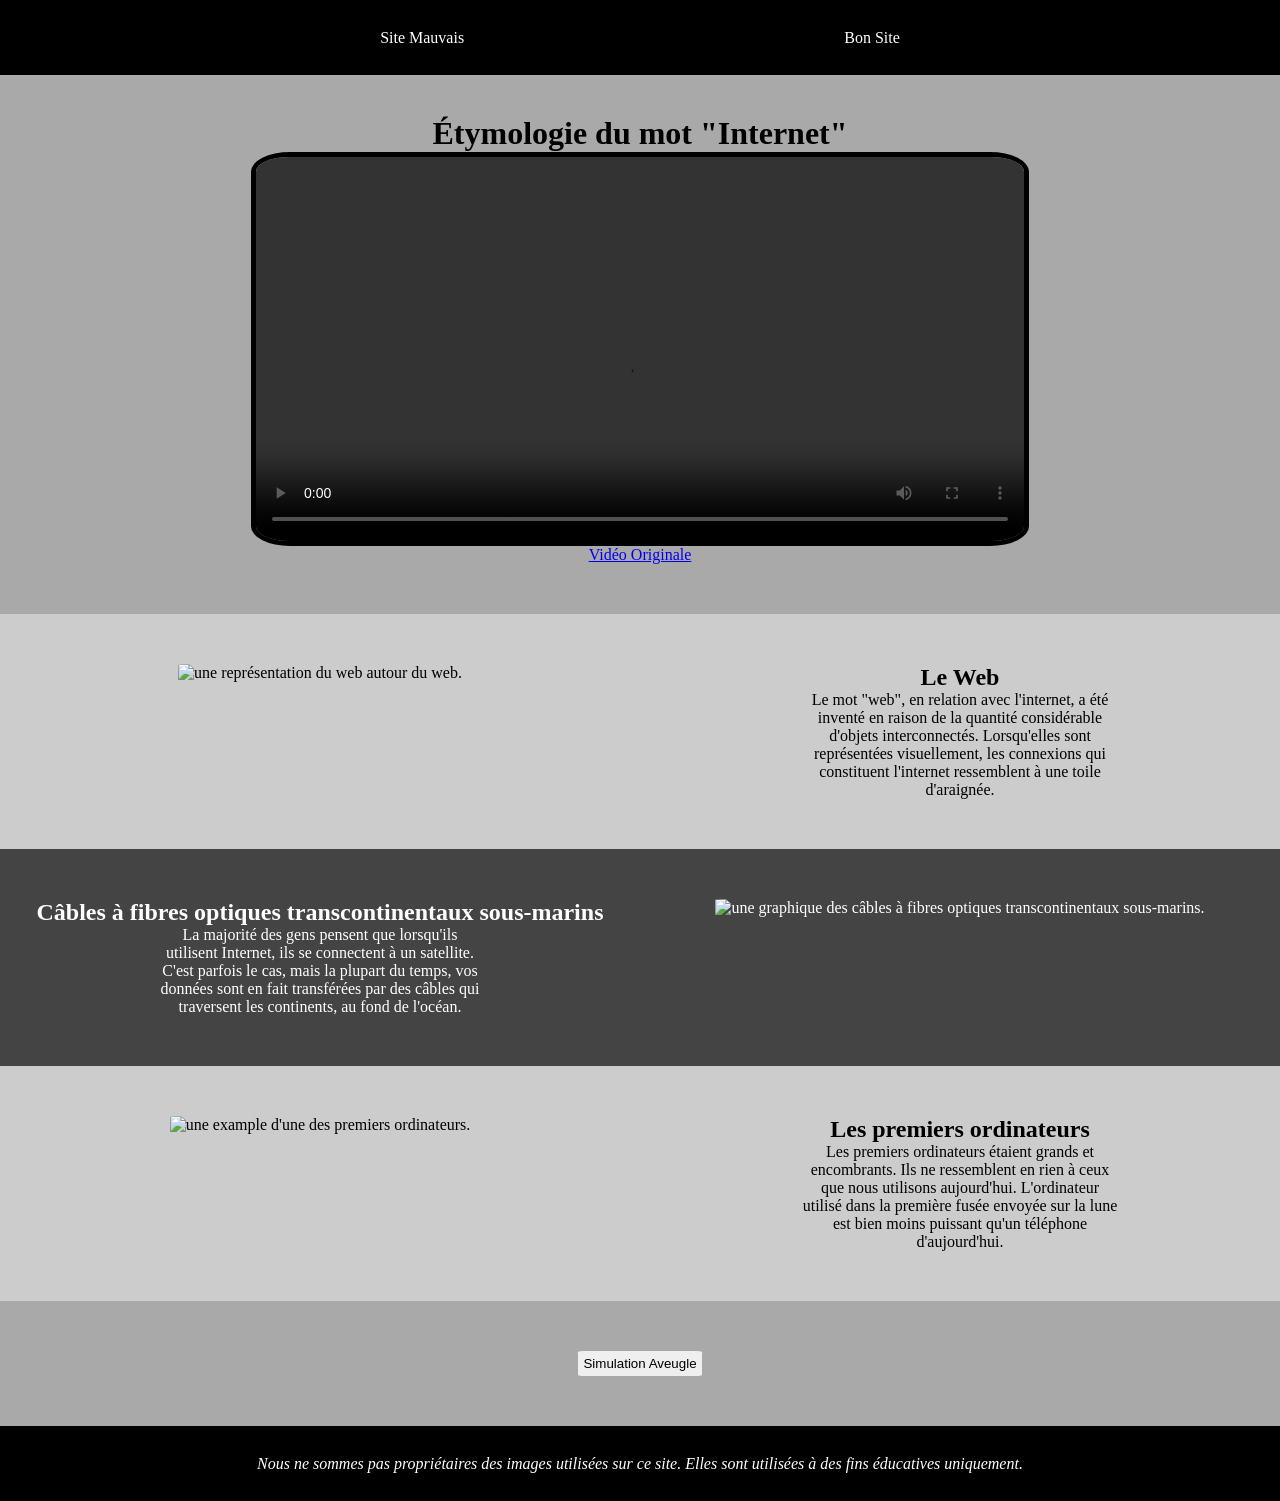
==== docs/bon.html @ 48d3395a "Moved files to docs folder" ====
<!DOCTYPE html>
<html lang="fr">

<head>
    <meta charset="UTF-8">
    <meta http-equiv="X-UA-Compatible" content="IE=edge">
    <meta name="viewport" content="width=device-width, initial-scale=1.0">
    <link href="good-style.css" rel="stylesheet" />
    <script src="./blind-toggler.js" defer></script>
    <title>Document Bien Crée</title>
</head>

<body>
    <header id="header">
        <nav id="navigation">
            <li><a tabindex="1" href="mauvais.html">Site Mauvais</a></li>
            <li><a tabindex="0" href="bon.html">Bon Site</a></li>
        </nav>
    </header>
    <main id="main">

        <section id="content">
            <section title="section du video" id="video">
                <h1 tabindex="0" style="font-size: 2em;">Étymologie du mot "Internet"</h1>
                <div id="videoContainer">
                    <video controls autoplay>
                        <source src="videos/etymologyVideo.mp4" type="video/mp4">
                        Pas de support de video.
                    </video>
                </div>
                <a href="https://www.youtube.com/watch?v=rbIa8LTuOA8&t=1s" target="_blank">Vidéo Originale</a>
            </section>

            <div class="image-section" id="image-first-section">
                <div>
                    <img tabindex="0" alt="une représentation du web autour du web."
                        src="https://assets.bizclikmedia.net/668/f27761c9141bc008b6fbd7a2b730b163:afb720a0b1e39cdf281da2dfc5a87a8b/eewk32lkna6zr7p090420215443-jpeg.webp">
                </div>
                <div>
                    <h2 tabindex="0">Le Web</h2>
                    <p tabindex="0">Le mot "web", en relation avec l'internet, a été inventé en raison de la quantité considérable
                        d'objets interconnectés. Lorsqu'elles sont représentées visuellement, les connexions qui
                        constituent l'internet ressemblent à une toile d'araignée.</p>
                </div>
            </div>

            <div class="image-section">
                <div>
                    <img tabindex="0" alt="une graphique des câbles à fibres optiques transcontinentaux sous-marins."
                        src="http://www.fiber-optic-transceiver-module.com/wp-content/uploads/2014/10/sumary-of-cable-system.jpg">
                </div>
                <div>
                    <h2 tabindex="0">Câbles à fibres optiques transcontinentaux sous-marins</h2>
                    <p tabindex="0">La majorité des gens pensent que lorsqu'ils utilisent Internet, ils se connectent à un satellite.
                        C'est parfois le cas, mais la plupart du temps, vos données sont en fait transférées par des
                        câbles qui traversent les continents, au fond de l'océan.</p>
                </div>
            </div>

            <div class="image-section" id="image-last-section">
                <div>
                    <img tabindex="0" alt="une example d'une des premiers ordinateurs."
                        src="https://www.pingdom.com/wp-content/uploads/2009/12/Colossus-Computer-1944.jpg">
                </div>
                <div>
                    <h2 tabindex="0">Les premiers ordinateurs</h2>
                    <p tabindex="0">Les premiers ordinateurs étaient grands et encombrants. Ils ne ressemblent en rien à ceux que
                        nous utilisons aujourd'hui. L'ordinateur utilisé dans la première fusée envoyée sur la lune est
                        bien moins puissant qu'un téléphone d'aujourd'hui.</p>
                </div>
            </div>
            <button tabindex="0" id="blind-mode">Simulation Aveugle</button>
        </section>
    </main>

    <footer id="footer">
        <p tabindex="0"><em>Nous ne sommes pas propriétaires des images utilisées sur ce site. Elles sont utilisées à des fins
            éducatives uniquement.</em></p>
    </footer>
</body>
</body>

</html>
---- docs/good-style.css ----
:root{
    --dark: black;
    --medium: darkgray;
    --medium-dark: #444;
    --highlight: #952;
    --dark-highlight: #841;
    --text-color: white;
}

*{
    margin: 0;
    padding: 0;
    border: 0;

    box-sizing: content-box;
}

#header, #footer{
    background-color: var(--dark);
    text-align: center;
    color: var(white);
    height: 75px;
    display: flex;
    align-items: center;
    justify-content: center;
}

#footer h1{
    margin-top: 0;
}

#main{
    align-items: center;
    justify-content: center;
    display: flex;
}


#navigation{
    display: flex;
    width: 100%;
    justify-content: space-evenly;
    list-style: none;
    align-items: center;
    padding: 0;
    margin: 0;
}

#navigation li a{
    color: white;
    text-decoration: none;
    text-align: center;
}


em{
    color: white;
}


#content a{
    width: fit-content;
    display: block;
    margin: auto;
}

#content{
    flex: 6;
    background-color: var(--medium);
    color: var(--dark);
    min-height: 90vh;
    z-index: inherit;
    padding-bottom: 50px;
}

h1{
    text-align: center;
    margin-top: 40px;
}

video{
    display: block;
    margin: auto;
    min-width: 300px;
    width: 60%;
}

/* Image section stuff */

.image-section{
    display: flex;
    text-align: center;
    justify-content: center;
    padding: 50px 0;
}

#image-first-section{
    margin-top: 50px;
}

#image-last-section{
    margin-bottom: 50px;
}

.image-section div:nth-child(1){
    flex: 1;
}

.image-section img{
    width: 50%;
    border-radius: 5%;
}

video{
    border-radius: 5%;
    border: var(--dark) 5px solid;
}

.image-section div:nth-child(2){
    flex: 1;
    display: flex;
    flex-direction: column;
    align-items: center;
    justify-content: center;
}

.image-section div h1, .image-section div p{
    width: 50%;
}

.image-section:nth-child(2n-1){
    flex-direction: row-reverse;
    background-color: #444;
    color: white;
}

.image-section:nth-child(2n){
    background-color: #ccc;
    color: black;
}

/* Button */
#blind-mode{
    padding: 5px;
    border-radius: 5%;
    display: block;
    margin: auto;
    align-self: center;
}
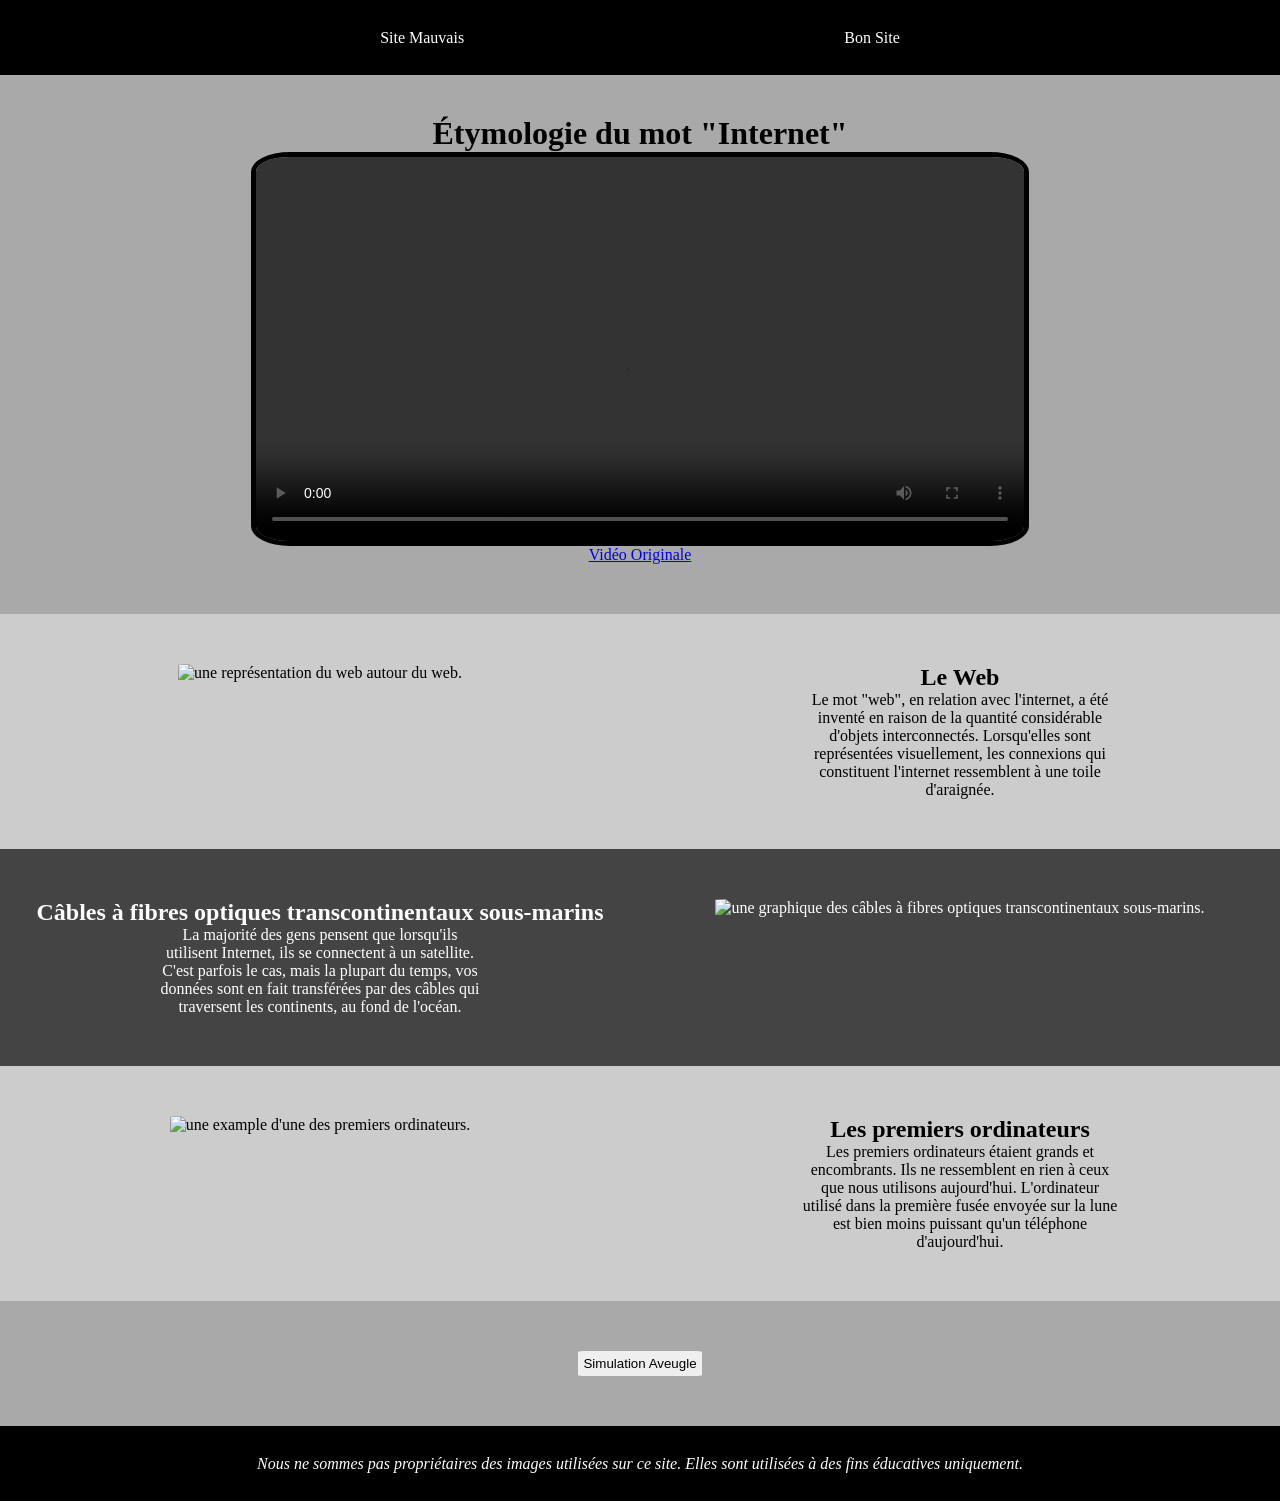
==== commit 1bf2468f: "Renamed mauvais to index" ====
--- a/docs/bon.html
+++ b/docs/bon.html
@@ -13,7 +13,7 @@
 <body>
     <header id="header">
         <nav id="navigation">
-            <li><a tabindex="1" href="mauvais.html">Site Mauvais</a></li>
+            <li><a tabindex="1" href="index.html">Site Mauvais</a></li>
             <li><a tabindex="0" href="bon.html">Bon Site</a></li>
         </nav>
     </header>
